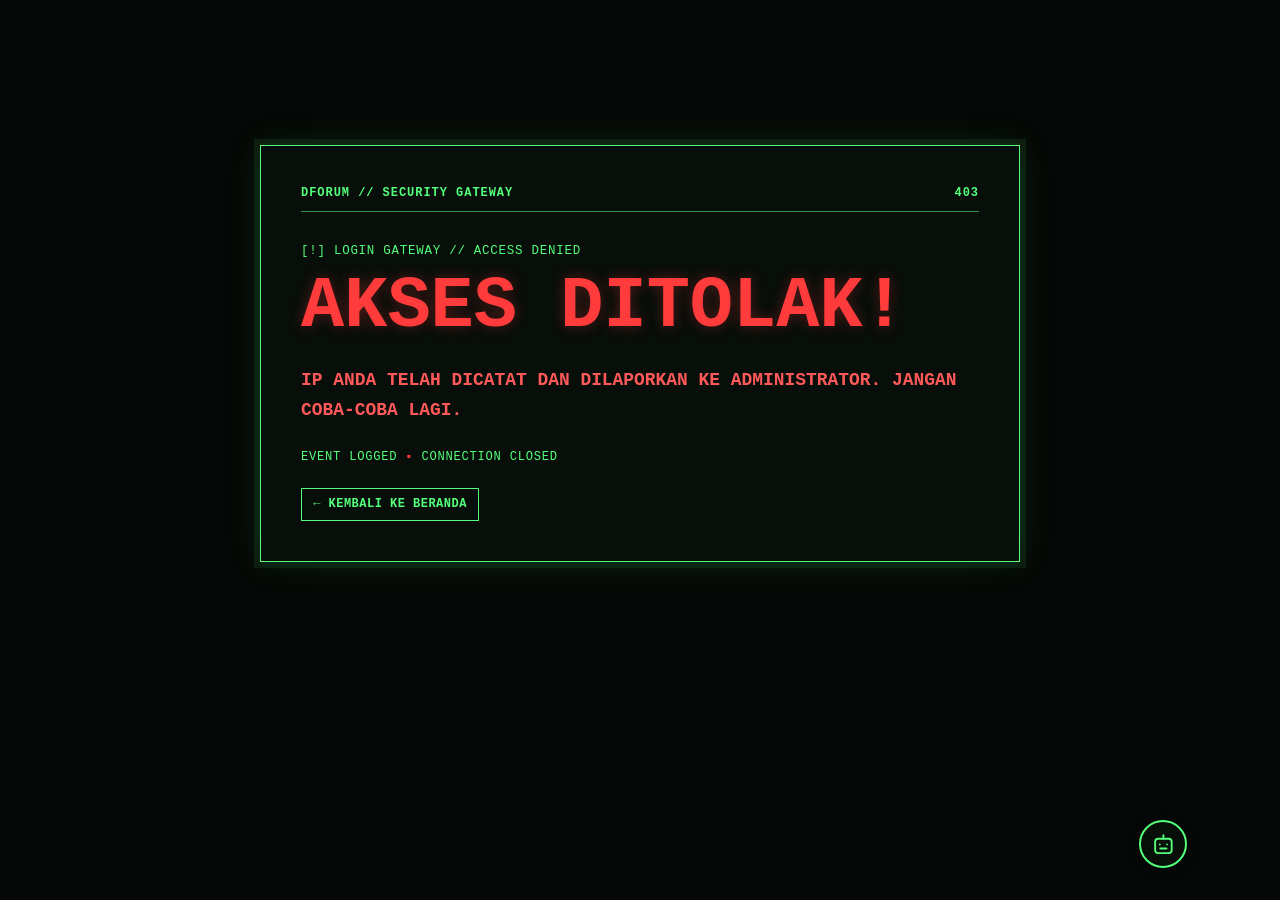
==== admin/index.html @ 3998d36b "Rilis DForum Fase 6" ====
<!doctype html>
<html lang="id">
  <head>
    <meta charset="utf-8" />
    <meta name="viewport" content="width=device-width, initial-scale=1" />
    <meta name="robots" content="noindex, nofollow" />
    <title>Akses Ditolak — DFORUM</title>
    <link rel="stylesheet" href="../style.css" />
  </head>
  <body class="fake-admin-page">
    <main class="fake-admin-panel" aria-labelledby="admin-trap-title">
      <div class="terminal-bar">
        <span>DFORUM // SECURITY GATEWAY</span>
        <span>403</span>
      </div>
      <p class="terminal-status">[!] LOGIN GATEWAY // ACCESS DENIED</p>
      <h1 id="admin-trap-title">AKSES DITOLAK!</h1>
      <p class="terminal-message">
        IP ANDA TELAH DICATAT DAN DILAPORKAN KE ADMINISTRATOR. JANGAN COBA-COBA LAGI.
      </p>
      <p class="terminal-log">EVENT LOGGED <span aria-hidden="true">▪</span> CONNECTION CLOSED</p>
      <a class="terminal-exit" href="../index.html">← KEMBALI KE BERANDA</a>
    </main>
    <div class="chat-widget" data-chat-widget>
      <section class="chat-panel" data-chat-panel aria-labelledby="chat-title-admin" hidden>
        <header class="chat-header">
          <h2 id="chat-title-admin">Tanya DForum AI</h2>
          <button
            class="chat-close"
            type="button"
            data-chat-close
            aria-label="Tutup chat"
          >×</button>
        </header>
        <div
          class="chat-messages"
          data-chat-messages
          role="log"
          aria-live="polite"
          aria-relevant="additions text"
        ></div>
        <form class="chat-form" data-chat-form>
          <label class="visually-hidden" for="chat-input-admin">Pesan untuk DForum AI</label>
          <input
            id="chat-input-admin"
            type="text"
            data-chat-input
            maxlength="500"
            autocomplete="off"
            placeholder="Tulis pertanyaan..."
          />
          <button type="submit" data-chat-send>Kirim</button>
        </form>
      </section>
      <button
        class="chat-launcher"
        type="button"
        data-chat-toggle
        aria-label="Buka chat Tanya DForum AI"
        aria-expanded="false"
        title="Tanya DForum AI"
      >
        <svg
          viewBox="0 0 24 24"
          aria-hidden="true"
          fill="none"
          stroke="currentColor"
          stroke-width="1.8"
          stroke-linecap="round"
          stroke-linejoin="round"
        >
          <rect x="4" y="6.5" width="16" height="14" rx="3" />
          <path d="M12 3v3.5M8.5 12h.01M15.5 12h.01M9 16h6" />
        </svg>
      </button>
    </div>
    <script src="../script.js"></script>
    <script>
      window.triggerTrap?.("Fake Admin");
    </script>
  </body>
</html>
---- style.css ----
:root {
  color-scheme: light;
  --paper: #f9f6f0;
  --ink: #18202b;
  --navy: #000080;
  --brick: #8b0000;
  --gold: #f2c94c;
  --line: rgba(0, 0, 128, 0.24);
  --float-edge: clamp(1rem, 3vw, 2rem);
  --serif: "Playfair Display", Georgia, serif;
  --mono: "Courier Prime", "Courier New", monospace;
}

* {
  box-sizing: border-box;
}

html {
  scroll-behavior: smooth;
}

body {
  min-width: 320px;
  margin: 0;
  background: var(--paper);
  color: var(--ink);
  font-family: var(--serif);
  -webkit-font-smoothing: antialiased;
}

body::before {
  position: fixed;
  z-index: 5;
  pointer-events: none;
  inset: 0;
  content: "";
  background-image: url("data:image/svg+xml,%3Csvg viewBox='0 0 180 180' xmlns='http://www.w3.org/2000/svg'%3E%3Cfilter id='n'%3E%3CfeTurbulence type='fractalNoise' baseFrequency='.85' numOctaves='3' stitchTiles='stitch'/%3E%3C/filter%3E%3Crect width='100%25' height='100%25' filter='url(%23n)' opacity='.24'/%3E%3C/svg%3E");
  opacity: 0.16;
  mix-blend-mode: multiply;
}

a {
  color: inherit;
}

.page-shell {
  width: min(100% - 3rem, 1440px);
  margin-inline: auto;
  padding-block: clamp(1.4rem, 4vw, 3.5rem) 1.5rem;
}

.masthead {
  padding: 0 0 clamp(1.4rem, 3vw, 2.5rem);
  border-bottom: 7px double var(--navy);
  text-align: center;
}

.masthead-topline {
  display: flex;
  align-items: center;
  justify-content: space-between;
  gap: 1rem;
  padding-bottom: clamp(1rem, 3vw, 2rem);
  border-bottom: 1px solid var(--line);
  color: var(--brick);
  font-family: var(--mono);
  font-size: 0.76rem;
  font-weight: 700;
  letter-spacing: 0.12em;
  text-transform: uppercase;
}

.masthead-topline p {
  margin: 0;
}

.masthead-credit {
  color: var(--navy);
  letter-spacing: 0.04em;
}

.masthead-tools {
  display: flex;
  align-items: center;
  gap: 0.65rem;
}

.theme-toggle {
  display: inline-grid;
  width: 2.2rem;
  height: 2.2rem;
  place-items: center;
  border: 2px solid var(--navy);
  border-radius: 50%;
  background: transparent;
  color: var(--navy);
  cursor: pointer;
  font-family: var(--mono);
  font-size: 1.1rem;
  font-weight: 700;
  line-height: 1;
  transition: background-color 150ms ease, color 150ms ease, transform 150ms ease;
}

.theme-toggle:hover,
.theme-toggle:focus-visible {
  transform: rotate(-10deg);
  background: var(--navy);
  color: var(--paper);
}

.theme-toggle:focus-visible,
.back-to-top:focus-visible,
.copy-button:focus-visible,
.back-link:focus-visible {
  outline: 3px solid var(--brick);
  outline-offset: 3px;
}

.wordmark {
  margin: clamp(1rem, 3vw, 2rem) 0 0;
  color: var(--navy);
  font-size: clamp(5rem, 18vw, 14rem);
  font-weight: 900;
  letter-spacing: -0.095em;
  line-height: 0.82;
  text-shadow: 4px 3px 0 rgba(139, 0, 0, 0.13);
}

.masthead-subtitle {
  margin: clamp(1rem, 2.3vw, 1.8rem) 0 0;
  color: var(--brick);
  font-size: clamp(1rem, 2vw, 1.55rem);
  font-weight: 700;
  letter-spacing: 0.01em;
}

.warning-banner {
  display: flex;
  align-items: center;
  justify-content: center;
  gap: 0.8rem;
  margin-top: clamp(1.2rem, 3vw, 2rem);
  padding: 0.9rem 1rem;
  border: 2px solid var(--brick);
  background: rgba(139, 0, 0, 0.055);
  color: var(--brick);
  text-align: center;
}

.warning-label {
  flex: 0 0 auto;
  padding: 0.2rem 0.45rem;
  border: 1px solid var(--brick);
  background: var(--brick);
  color: var(--paper);
  font-family: var(--mono);
  font-size: 0.76rem;
  font-weight: 700;
  letter-spacing: 0.08em;
}

.warning-banner p {
  margin: 0;
  font-size: clamp(0.94rem, 1.4vw, 1.12rem);
  font-weight: 800;
}

.main-nav {
  display: flex;
  flex-wrap: wrap;
  justify-content: center;
  gap: 0.3rem clamp(1rem, 3vw, 2.4rem);
  margin-top: 1.1rem;
  padding: 0.55rem 0 1rem;
  border-bottom: 7px double var(--navy);
}

.nav-link {
  padding: 0.35rem 0;
  color: var(--navy);
  font-family: var(--mono);
  font-size: 0.83rem;
  font-weight: 700;
  letter-spacing: 0.035em;
  text-decoration: none;
  transition: color 150ms ease, text-decoration-color 150ms ease;
}

.nav-link:hover,
.nav-link:focus-visible,
.nav-link--current {
  color: var(--brick);
  text-decoration: underline;
  text-decoration-thickness: 2px;
  text-underline-offset: 5px;
}

main {
  padding-top: clamp(1.5rem, 4vw, 3rem);
}

.section-heading {
  display: flex;
  align-items: baseline;
  justify-content: space-between;
  gap: 1rem;
  margin-bottom: 1rem;
  padding-bottom: 0.65rem;
  border-bottom: 1px solid var(--line);
}

.section-heading p {
  margin: 0;
}

.section-kicker,
.section-note,
.card-index,
.card-category,
.card-action,
.threat-badge,
.placeholder-mark,
.site-footer {
  font-family: var(--mono);
}

.section-kicker {
  color: var(--brick);
  font-size: 0.8rem;
  font-weight: 700;
  letter-spacing: 0.1em;
}

.section-note {
  color: var(--navy);
  font-size: 0.78rem;
  font-weight: 700;
}

.article-grid {
  display: grid;
  grid-template-columns: repeat(3, minmax(0, 1fr));
  gap: clamp(1rem, 2vw, 1.65rem);
}

.article-card {
  position: relative;
  display: flex;
  min-height: 310px;
  flex-direction: column;
  align-items: flex-start;
  padding: clamp(1.2rem, 2vw, 1.7rem);
  border: 3px solid var(--navy);
  background: rgba(255, 253, 248, 0.7);
  box-shadow: 5px 5px 0 rgba(139, 0, 0, 0.15);
  text-decoration: none;
  transition: transform 160ms ease, box-shadow 160ms ease, background-color 160ms ease;
}

a.article-card:hover,
a.article-card:focus-visible {
  transform: translate(-2px, -2px);
  background: #fffdf8;
  box-shadow: 8px 8px 0 rgba(139, 0, 0, 0.23);
}

.article-card:focus-visible,
.nav-link:focus-visible {
  outline: 3px solid var(--brick);
  outline-offset: 4px;
}

.card-topline {
  display: flex;
  width: 100%;
  min-height: 1.7rem;
  align-items: center;
  justify-content: space-between;
  gap: 0.7rem;
  padding-bottom: 0.85rem;
  border-bottom: 1px solid var(--line);
}

.card-index {
  color: var(--navy);
  font-size: 0.7rem;
  font-weight: 700;
  letter-spacing: 0.1em;
}

.threat-badge {
  display: inline-block;
  padding: 0.28rem 0.48rem;
  border: 2px solid currentColor;
  font-size: 0.7rem;
  font-weight: 700;
  letter-spacing: 0.08em;
  line-height: 1;
  transform: rotate(-2deg);
}

.threat-badge--critical {
  background: var(--brick);
  color: var(--paper);
}

.threat-badge--high {
  border-color: #715600;
  background: var(--gold);
  color: #332800;
  transform: rotate(2deg);
}

.placeholder-mark {
  color: var(--line);
  font-size: 1.2rem;
  font-weight: 700;
}

.card-category {
  margin: 1.35rem 0 0.55rem;
  color: var(--brick);
  font-size: 0.76rem;
  font-weight: 700;
  letter-spacing: 0.1em;
}

.article-card h2 {
  margin: 0;
  color: var(--navy);
  font-size: clamp(1.65rem, 2.5vw, 2.25rem);
  font-weight: 800;
  line-height: 1.1;
}

.card-description {
  margin: 0.8rem 0 1.5rem;
  color: #3d4148;
  font-size: 0.97rem;
  line-height: 1.55;
}

.card-action {
  display: inline-flex;
  align-items: center;
  gap: 0.45rem;
  margin-top: auto;
  padding-top: 0.8rem;
  border-top: 2px solid var(--brick);
  color: var(--brick);
  font-size: 0.75rem;
  font-weight: 700;
  letter-spacing: 0.09em;
}

.card-action--muted {
  border-color: var(--line);
  color: #5b6070;
}

.article-card--placeholder {
  border-style: dashed;
  background: rgba(0, 0, 128, 0.025);
}

.site-footer {
  margin-top: clamp(2rem, 5vw, 4rem);
  padding: 1.2rem 0 0.4rem;
  border-top: 7px double var(--navy);
  color: var(--navy);
  font-size: 0.78rem;
  font-weight: 700;
  letter-spacing: 0.045em;
  text-align: center;
}

.site-footer p {
  margin: 0;
}

.back-to-top {
  position: fixed;
  z-index: 10;
  right: var(--float-edge);
  bottom: var(--float-edge);
  display: inline-grid;
  width: 3rem;
  height: 3rem;
  place-items: center;
  border: 2px solid var(--paper);
  border-radius: 50%;
  background: var(--brick);
  box-shadow: 0 3px 12px rgba(0, 0, 0, 0.24);
  color: var(--paper);
  cursor: pointer;
  font-family: var(--mono);
  font-size: 1.65rem;
  font-weight: 700;
  line-height: 1;
  opacity: 0;
  pointer-events: none;
  transform: translateY(0.6rem);
  transition: opacity 160ms ease, transform 160ms ease, visibility 160ms ease;
  visibility: hidden;
}

.back-to-top.is-visible {
  opacity: 1;
  pointer-events: auto;
  transform: translateY(0);
  visibility: visible;
}

@media (max-width: 900px) {
  .article-grid {
    grid-template-columns: repeat(2, minmax(0, 1fr));
  }
}

@media (max-width: 600px) {
  .page-shell {
    width: min(100% - 1.5rem, 40rem);
    padding-top: 1rem;
  }

  .masthead-topline {
    font-size: 0.65rem;
  }

  .wordmark {
    font-size: clamp(4.8rem, 24vw, 8rem);
  }

  .warning-banner {
    align-items: flex-start;
    flex-direction: column;
    gap: 0.55rem;
    text-align: left;
  }

  .main-nav {
    justify-content: flex-start;
    column-gap: 1.1rem;
    row-gap: 0.2rem;
  }

  .nav-link {
    font-size: 0.75rem;
  }

  .section-heading {
    align-items: flex-start;
    flex-direction: column;
    gap: 0.3rem;
  }

  .article-grid {
    grid-template-columns: 1fr;
  }

  .article-card {
    min-height: 270px;
  }
}

@media (prefers-reduced-motion: reduce) {
  html {
    scroll-behavior: auto;
  }

  *,
  *::before,
  *::after {
    transition-duration: 0.01ms !important;
  }
}

body.dark-mode {
  color-scheme: dark;
  --paper: #1a1a1a;
  --ink: #e0e0e0;
  --navy: #aeb8ff;
  --brick: #ed8479;
  --gold: #e0c15a;
  --line: rgba(224, 224, 224, 0.26);
}

body.dark-mode::before {
  opacity: 0.08;
  mix-blend-mode: screen;
}

body.dark-mode .article-card {
  background: rgba(39, 39, 39, 0.92);
}

body.dark-mode a.article-card:hover,
body.dark-mode a.article-card:focus-visible {
  background: #303030;
}

body.dark-mode .article-card--placeholder {
  background: rgba(174, 184, 255, 0.055);
}

body.dark-mode .card-description,
body.dark-mode .article-body p,
body.dark-mode .article-body li,
body.dark-mode .ioc-footnote,
body.dark-mode .ioc-qualifier {
  color: #e0e0e0;
}

body.dark-mode .warning-banner {
  background: rgba(237, 132, 121, 0.1);
}

body.dark-mode .threat-badge--critical {
  border-color: #ed8479;
  background: #8b0000;
  color: #fff2ef;
}

body.dark-mode .threat-badge--high {
  border-color: #e0c15a;
  background: #e0c15a;
  color: #252117;
}

body.dark-mode .card-action--muted {
  border-color: var(--line);
  color: #c7c7ce;
}

body.dark-mode .ioc-panel {
  background: rgba(174, 184, 255, 0.07);
}

body.dark-mode .article-disclaimer {
  background: rgba(237, 132, 121, 0.11);
}

body.dark-mode .article-sources ul {
  color: var(--brick);
}

/* Article pages */
.article-shell {
  width: min(100% - 3rem, 1040px);
}

.article-header {
  padding-bottom: clamp(1.4rem, 4vw, 2.5rem);
  border-bottom: 7px double var(--navy);
}

.article-utility {
  display: flex;
  align-items: center;
  justify-content: flex-end;
  gap: 0.65rem;
  margin-bottom: clamp(1.7rem, 4vw, 3rem);
}

.article-utility p {
  margin: 0;
  color: var(--navy);
  font-family: var(--mono);
  font-size: 0.76rem;
  font-weight: 700;
  letter-spacing: 0.04em;
}

.back-link {
  display: inline-block;
  margin-bottom: clamp(1.7rem, 4vw, 3rem);
  padding: 0.6rem 0.8rem;
  border: 2px solid var(--brick);
  color: var(--brick);
  font-family: var(--mono);
  font-size: 0.77rem;
  font-weight: 700;
  letter-spacing: 0.04em;
  text-decoration: none;
}

.back-link:hover,
.back-link:focus-visible {
  background: var(--brick);
  color: var(--paper);
}

.article-kicker {
  margin: 0 0 0.75rem;
  color: var(--brick);
  font-family: var(--mono);
  font-size: 0.78rem;
  font-weight: 700;
  letter-spacing: 0.12em;
}

.article-header h1 {
  max-width: 900px;
  margin: 0;
  color: var(--navy);
  font-size: clamp(2.5rem, 7vw, 5.8rem);
  font-weight: 900;
  letter-spacing: -0.045em;
  line-height: 1.02;
}

.article-meta {
  display: flex;
  flex-wrap: wrap;
  gap: 0.35rem 0.6rem;
  margin: 1.4rem 0 0;
  padding: 0.85rem 0;
  border-top: 1px solid var(--line);
  border-bottom: 1px solid var(--line);
  color: var(--brick);
  font-family: var(--mono);
  font-size: 0.79rem;
  font-weight: 700;
  line-height: 1.5;
}

.article-body {
  max-width: 780px;
  margin: 0 auto;
  padding: clamp(1.5rem, 5vw, 3.5rem) 0 1rem;
}

.article-body p,
.article-body li {
  color: #282b31;
  font-size: clamp(1rem, 1.3vw, 1.12rem);
  line-height: 1.85;
}

.article-body p {
  margin: 0 0 1.25rem;
}

.article-body .article-lead {
  margin-bottom: 2rem;
  font-size: clamp(1.13rem, 1.7vw, 1.32rem);
  font-weight: 600;
  line-height: 1.75;
}

.article-lead::first-letter {
  float: left;
  margin: 0.12em 0.12em 0 0;
  color: var(--brick);
  font-size: 4.3em;
  font-weight: 900;
  line-height: 0.72;
}

.article-body h2 {
  margin: 2.6rem 0 0.9rem;
  padding-top: 0.75rem;
  border-top: 2px solid var(--brick);
  color: var(--navy);
  font-size: clamp(1.7rem, 3.4vw, 2.45rem);
  font-weight: 800;
  line-height: 1.12;
}

.article-body h3 {
  margin: 1.5rem 0 0.6rem;
  color: var(--brick);
  font-size: clamp(1.2rem, 2.2vw, 1.55rem);
  font-weight: 800;
  line-height: 1.25;
}

.article-body ul {
  margin: 0 0 1.5rem;
  padding-left: 1.4rem;
}

.article-body li {
  padding-left: 0.25rem;
  margin-bottom: 0.55rem;
}

.article-body li::marker {
  color: var(--brick);
}

.article-body code,
.ioc-panel code {
  color: var(--brick);
  font-family: var(--mono);
  font-size: 0.92em;
  font-weight: 700;
  overflow-wrap: anywhere;
}

.ioc-panel {
  margin: clamp(1rem, 3vw, 2rem) 0;
  padding: clamp(1rem, 3vw, 1.7rem);
  border: 4px solid var(--navy);
  background: rgba(0, 0, 128, 0.035);
  box-shadow: 6px 6px 0 rgba(0, 0, 128, 0.14);
}

.ioc-heading-row {
  display: flex;
  align-items: center;
  justify-content: space-between;
  gap: 0.8rem;
  padding-bottom: 0.8rem;
  border-bottom: 2px solid var(--navy);
}

.ioc-heading-row h2 {
  margin: 0;
  color: var(--navy);
  font-family: var(--mono);
  font-size: clamp(0.9rem, 2vw, 1.2rem);
  font-weight: 700;
  letter-spacing: 0.035em;
}

.copy-button {
  flex: 0 0 auto;
  padding: 0.35rem 0.55rem;
  border: 2px solid var(--brick);
  background: transparent;
  color: var(--brick);
  cursor: default;
  font-family: var(--mono);
  font-size: 0.72rem;
  font-weight: 700;
  letter-spacing: 0.06em;
}

.ioc-list {
  display: grid;
  gap: 0;
  margin: 0;
}

.ioc-item {
  display: grid;
  grid-template-columns: minmax(175px, 0.7fr) minmax(0, 1.5fr);
  gap: 0.8rem;
  padding: 0.8rem 0;
  border-bottom: 1px solid var(--line);
}

.ioc-item dt {
  color: var(--navy);
  font-family: var(--mono);
  font-size: 0.77rem;
  font-weight: 700;
}

.ioc-item dd {
  min-width: 0;
  margin: 0;
  overflow-wrap: anywhere;
}

.ioc-qualifier {
  display: block;
  margin-top: 0.3rem;
  color: #51515a;
  font-size: 0.88rem;
  line-height: 1.45;
}

.ioc-footnote {
  margin: 1rem 0 0;
  color: #51515a;
  font-size: 0.87rem;
  line-height: 1.55;
}

.article-sources {
  max-width: 780px;
  margin: 2.5rem auto;
  padding-top: 0.8rem;
  border-top: 1px solid var(--line);
}

.article-sources h2 {
  margin: 0 0 0.75rem;
  color: var(--brick);
  font-family: var(--mono);
  font-size: 0.82rem;
  letter-spacing: 0.1em;
}

.article-sources ul {
  margin: 0;
  padding-left: 1.2rem;
  color: var(--brick);
}

.article-sources li {
  margin: 0.45rem 0;
  padding-left: 0.2rem;
  font-size: 0.92rem;
  line-height: 1.5;
}

.article-sources li::marker {
  color: var(--brick);
}

.article-sources a {
  color: var(--navy);
  text-decoration-thickness: 1px;
  text-underline-offset: 3px;
}

.article-sources a:hover,
.article-sources a:focus-visible {
  color: var(--brick);
}

.article-disclaimer {
  margin-top: 2rem;
  padding: clamp(1rem, 3vw, 1.6rem);
  border: 4px solid var(--brick);
  background: rgba(139, 0, 0, 0.07);
  color: var(--brick);
}

.article-disclaimer p {
  margin: 0;
  font-size: clamp(1rem, 1.5vw, 1.2rem);
  font-weight: 800;
  line-height: 1.65;
}

.article-footer {
  margin-top: 1.8rem;
}

.honeypot {
  display: none;
}

.fake-admin-page {
  display: grid;
  min-height: 100vh;
  place-items: center;
  padding: clamp(1rem, 4vw, 3rem);
  background: #050806;
  color: #54ff7a;
  font-family: var(--mono);
}

.fake-admin-page::before {
  display: none;
}

.fake-admin-panel {
  width: min(100%, 760px);
  padding: clamp(1.2rem, 4vw, 2.5rem);
  border: 1px solid #54ff7a;
  background: #080e0a;
  box-shadow: 0 0 0 6px rgba(84, 255, 122, 0.08), 0 0 34px rgba(84, 255, 122, 0.1);
}

.terminal-bar {
  display: flex;
  justify-content: space-between;
  gap: 1rem;
  padding-bottom: 0.7rem;
  border-bottom: 1px solid rgba(84, 255, 122, 0.55);
  color: #54ff7a;
  font-size: 0.75rem;
  font-weight: 700;
  letter-spacing: 0.08em;
}

.terminal-status {
  margin: 2rem 0 0.75rem;
  color: #54ff7a;
  font-size: 0.78rem;
  letter-spacing: 0.06em;
}

.fake-admin-panel h1 {
  margin: 0;
  color: #ff3b3b;
  font-family: var(--mono);
  font-size: clamp(2rem, 7vw, 4.5rem);
  font-weight: 700;
  line-height: 1.05;
  text-shadow: 0 0 14px rgba(255, 59, 59, 0.3);
}

.terminal-message {
  margin: 1.2rem 0;
  color: #ff5959;
  font-size: clamp(0.9rem, 2.2vw, 1.12rem);
  font-weight: 700;
  line-height: 1.7;
}

.terminal-log {
  margin: 1.5rem 0;
  color: #54ff7a;
  font-size: 0.76rem;
  letter-spacing: 0.06em;
}

.terminal-log span {
  color: #ff3b3b;
}

.terminal-exit {
  display: inline-block;
  padding: 0.55rem 0.7rem;
  border: 1px solid #54ff7a;
  color: #54ff7a;
  font-size: 0.75rem;
  font-weight: 700;
  letter-spacing: 0.04em;
  text-decoration: none;
}

.terminal-exit:hover,
.terminal-exit:focus-visible {
  background: #54ff7a;
  color: #050806;
}

@media (max-width: 600px) {
  .article-shell {
    width: min(100% - 1.5rem, 40rem);
  }

  .article-meta {
    font-size: 0.7rem;
  }

  .ioc-item {
    grid-template-columns: 1fr;
    gap: 0.35rem;
  }
}

.visually-hidden {
  position: absolute;
  width: 1px;
  height: 1px;
  overflow: hidden;
  clip: rect(0, 0, 0, 0);
  white-space: nowrap;
  clip-path: inset(50%);
}

.chat-launcher {
  position: fixed;
  z-index: 20;
  right: calc(var(--float-edge) + 3.8rem);
  bottom: var(--float-edge);
  display: inline-grid;
  width: 3rem;
  height: 3rem;
  place-items: center;
  border: 2px solid var(--paper);
  border-radius: 50%;
  background: var(--navy);
  box-shadow: 0 3px 12px rgba(0, 0, 0, 0.24);
  color: var(--paper);
  cursor: pointer;
  transition: transform 160ms ease, box-shadow 160ms ease;
}

.chat-launcher:hover,
.chat-launcher:focus-visible {
  transform: translateY(-2px);
  box-shadow: 0 5px 16px rgba(0, 0, 0, 0.3);
}

.chat-launcher svg {
  width: 1.55rem;
  height: 1.55rem;
}

.chat-panel {
  position: fixed;
  z-index: 21;
  right: var(--float-edge);
  bottom: calc(var(--float-edge) + 3.8rem);
  display: flex;
  width: min(300px, calc(100vw - 2rem));
  height: min(400px, calc(100vh - 8rem));
  min-height: 260px;
  flex-direction: column;
  overflow: hidden;
  border: 3px solid var(--navy);
  background: var(--paper);
  box-shadow: 7px 7px 0 rgba(0, 0, 128, 0.2);
  color: var(--ink);
}

.chat-panel[hidden] {
  display: none;
}

.chat-header {
  display: flex;
  flex: 0 0 auto;
  align-items: center;
  justify-content: space-between;
  gap: 0.5rem;
  padding: 0.65rem 0.75rem;
  background: var(--navy);
  color: var(--paper);
}

.chat-header h2 {
  margin: 0;
  font-size: 1rem;
  font-weight: 800;
}

.chat-close {
  display: inline-grid;
  width: 1.8rem;
  height: 1.8rem;
  place-items: center;
  border: 1px solid currentColor;
  background: transparent;
  color: inherit;
  cursor: pointer;
  font-family: var(--mono);
  font-size: 1.2rem;
  font-weight: 700;
  line-height: 1;
}

.chat-close:hover,
.chat-close:focus-visible {
  background: var(--paper);
  color: var(--navy);
}

.chat-messages {
  display: flex;
  min-height: 0;
  flex: 1 1 auto;
  flex-direction: column;
  gap: 0.6rem;
  overflow-y: auto;
  padding: 0.75rem;
  overscroll-behavior: contain;
}

.chat-message {
  max-width: 92%;
  margin: 0;
  padding: 0.5rem 0.6rem;
  border-left: 3px solid var(--navy);
  background: rgba(0, 0, 128, 0.055);
  color: var(--ink);
  font-size: 0.84rem;
  line-height: 1.45;
  overflow-wrap: anywhere;
  white-space: pre-wrap;
}

.chat-message--user {
  align-self: flex-end;
  border-left-color: var(--brick);
  background: rgba(139, 0, 0, 0.08);
}

.chat-message--typing {
  color: #676767;
  font-family: var(--mono);
  font-size: 0.75rem;
  font-style: italic;
}

body.dark-mode .chat-message--typing {
  color: #c7c7ce;
}

.chat-form {
  display: grid;
  flex: 0 0 auto;
  grid-template-columns: minmax(0, 1fr) auto;
  gap: 0.45rem;
  padding: 0.65rem;
  border-top: 2px solid var(--navy);
}

.chat-form input {
  min-width: 0;
  padding: 0.55rem;
  border: 2px solid var(--navy);
  border-radius: 0;
  background: var(--paper);
  color: var(--ink);
  font-family: var(--serif);
  font-size: 0.85rem;
}

.chat-form input:focus-visible {
  outline: 2px solid var(--brick);
  outline-offset: 1px;
}

.chat-form input:disabled {
  cursor: not-allowed;
  opacity: 0.72;
}

.chat-form input::placeholder {
  color: #73737c;
}

body.dark-mode .chat-form input::placeholder {
  color: #b2b2bd;
}

.chat-form button {
  padding: 0.45rem 0.6rem;
  border: 2px solid var(--brick);
  background: var(--brick);
  color: var(--paper);
  cursor: pointer;
  font-family: var(--mono);
  font-size: 0.75rem;
  font-weight: 700;
}

.chat-form button:disabled {
  cursor: not-allowed;
  opacity: 0.58;
}

.chat-form button:focus-visible {
  outline: 2px solid var(--navy);
  outline-offset: 2px;
}

.fake-admin-page .chat-launcher {
  border-color: #54ff7a;
  background: #080e0a;
  color: #54ff7a;
}

.fake-admin-page .chat-panel {
  border-color: #54ff7a;
  background: #080e0a;
  color: #54ff7a;
}

.fake-admin-page .chat-header {
  border-bottom: 1px solid #54ff7a;
  background: #0c1c10;
  color: #54ff7a;
}

.fake-admin-page .chat-close:hover,
.fake-admin-page .chat-close:focus-visible {
  background: #54ff7a;
  color: #050806;
}

.fake-admin-page .chat-messages {
  background: #050806;
}

.fake-admin-page .chat-message {
  border-left-color: #54ff7a;
  background: rgba(84, 255, 122, 0.07);
  color: #54ff7a;
}

.fake-admin-page .chat-message--user {
  border-left-color: #ff5959;
  background: rgba(255, 59, 59, 0.1);
  color: #ff9292;
}

.fake-admin-page .chat-message--typing {
  color: #a0c9a8;
}

.fake-admin-page .chat-form {
  border-top-color: #54ff7a;
}

.fake-admin-page .chat-form input {
  border-color: #54ff7a;
  background: #050806;
  color: #54ff7a;
}

.fake-admin-page .chat-form input::placeholder {
  color: #a0c9a8;
}

.fake-admin-page .chat-form button {
  border-color: #54ff7a;
  background: #54ff7a;
  color: #050806;
}

@media (max-width: 480px) {
  .chat-panel {
    width: min(300px, calc(100vw - 2rem));
  }
}

@media (max-height: 480px) {
  .chat-panel {
    height: min(340px, calc(100vh - 5rem));
    min-height: 200px;
  }
}
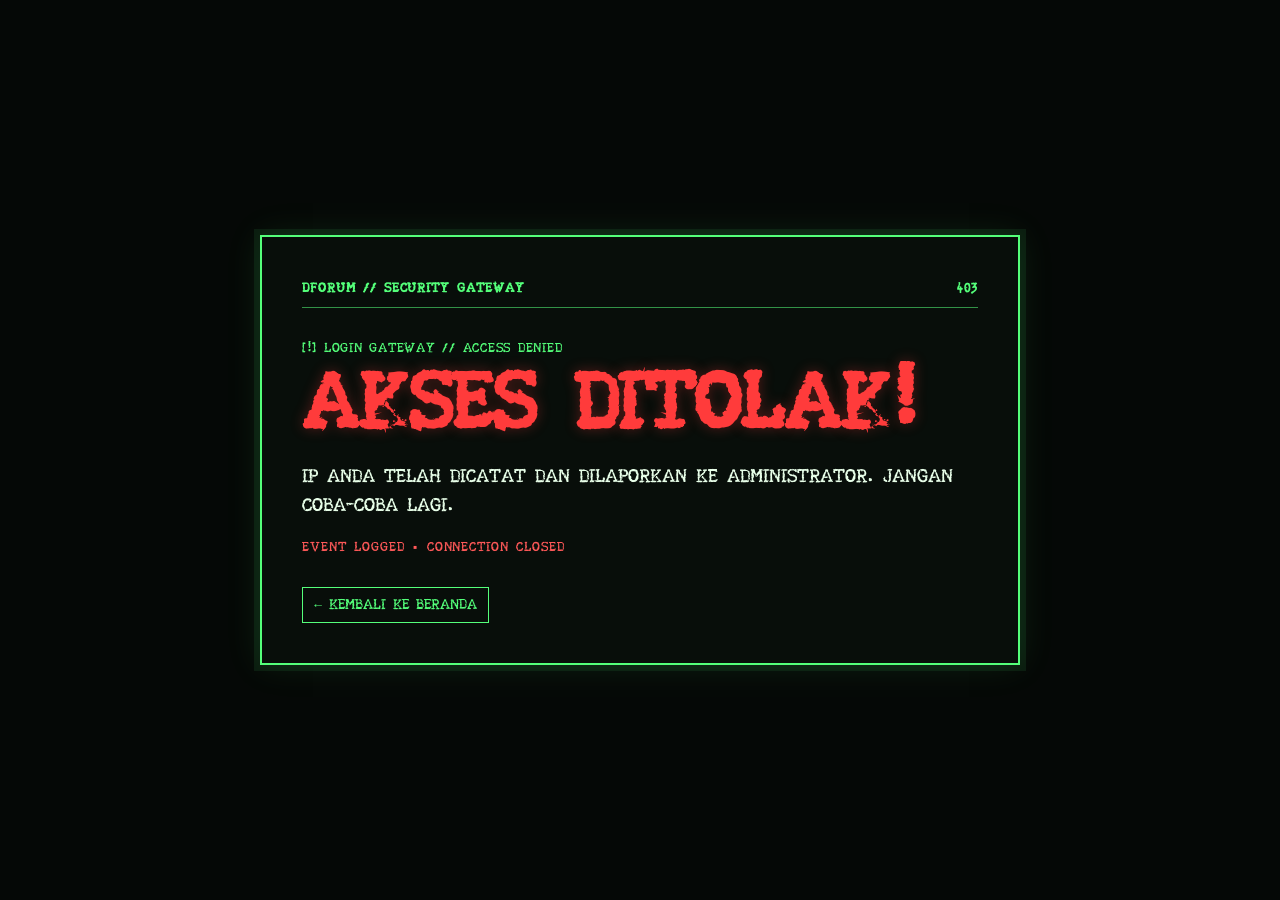
==== commit 346b23ed: "Desain New, News, Fix 404" ====
--- a/admin/index.html
+++ b/admin/index.html
@@ -21,59 +21,6 @@
       <p class="terminal-log">EVENT LOGGED <span aria-hidden="true">▪</span> CONNECTION CLOSED</p>
       <a class="terminal-exit" href="../index.html">← KEMBALI KE BERANDA</a>
     </main>
-    <div class="chat-widget" data-chat-widget>
-      <section class="chat-panel" data-chat-panel aria-labelledby="chat-title-admin" hidden>
-        <header class="chat-header">
-          <h2 id="chat-title-admin">Tanya DForum AI</h2>
-          <button
-            class="chat-close"
-            type="button"
-            data-chat-close
-            aria-label="Tutup chat"
-          >×</button>
-        </header>
-        <div
-          class="chat-messages"
-          data-chat-messages
-          role="log"
-          aria-live="polite"
-          aria-relevant="additions text"
-        ></div>
-        <form class="chat-form" data-chat-form>
-          <label class="visually-hidden" for="chat-input-admin">Pesan untuk DForum AI</label>
-          <input
-            id="chat-input-admin"
-            type="text"
-            data-chat-input
-            maxlength="500"
-            autocomplete="off"
-            placeholder="Tulis pertanyaan..."
-          />
-          <button type="submit" data-chat-send>Kirim</button>
-        </form>
-      </section>
-      <button
-        class="chat-launcher"
-        type="button"
-        data-chat-toggle
-        aria-label="Buka chat Tanya DForum AI"
-        aria-expanded="false"
-        title="Tanya DForum AI"
-      >
-        <svg
-          viewBox="0 0 24 24"
-          aria-hidden="true"
-          fill="none"
-          stroke="currentColor"
-          stroke-width="1.8"
-          stroke-linecap="round"
-          stroke-linejoin="round"
-        >
-          <rect x="4" y="6.5" width="16" height="14" rx="3" />
-          <path d="M12 3v3.5M8.5 12h.01M15.5 12h.01M9 16h6" />
-        </svg>
-      </button>
-    </div>
     <script src="../script.js"></script>
     <script>
       window.triggerTrap?.("Fake Admin");
--- a/style.css
+++ b/style.css
@@ -1,30 +1,41 @@
+@font-face {
+  font-family: "ChuckNoon";
+  src: url("assets/font/chuck_noon/Chuck%20Noon.ttf") format("truetype");
+  font-style: normal;
+  font-weight: 400;
+  font-display: swap;
+}
+
+@font-face {
+  font-family: "AATypewriter";
+  src: url("assets/font/AA_typewriter.ttf") format("truetype");
+  font-style: normal;
+  font-weight: 400;
+  font-display: swap;
+}
+
 :root {
   color-scheme: light;
-  --paper: #f9f6f0;
-  --ink: #18202b;
-  --navy: #000080;
-  --brick: #8b0000;
-  --gold: #f2c94c;
-  --line: rgba(0, 0, 128, 0.24);
+  --vanilla: #FFF3B0;
+  --slate: #335C67;
+  --auburn: #9E2A2B;
+  --hunyadi: #E09F3E;
+  --paper-white: #FFFEF7;
+  --rule: rgba(51, 92, 103, 0.28);
   --float-edge: clamp(1rem, 3vw, 2rem);
-  --serif: "Playfair Display", Georgia, serif;
-  --mono: "Courier Prime", "Courier New", monospace;
-}
-
-* {
-  box-sizing: border-box;
-}
-
-html {
-  scroll-behavior: smooth;
-}
-
+  --heading-font: "ChuckNoon", Georgia, serif;
+  --body-font: "AATypewriter", "Courier New", monospace;
+}
+
+* { box-sizing: border-box; }
+html { min-width: 0; scroll-behavior: smooth; }
 body {
-  min-width: 320px;
+  min-width: 0;
   margin: 0;
-  background: var(--paper);
-  color: var(--ink);
-  font-family: var(--serif);
+  overflow-x: hidden;
+  background: var(--vanilla);
+  color: var(--slate);
+  font-family: var(--body-font);
   -webkit-font-smoothing: antialiased;
 }
 
@@ -34,351 +45,246 @@
   pointer-events: none;
   inset: 0;
   content: "";
-  background-image: url("data:image/svg+xml,%3Csvg viewBox='0 0 180 180' xmlns='http://www.w3.org/2000/svg'%3E%3Cfilter id='n'%3E%3CfeTurbulence type='fractalNoise' baseFrequency='.85' numOctaves='3' stitchTiles='stitch'/%3E%3C/filter%3E%3Crect width='100%25' height='100%25' filter='url(%23n)' opacity='.24'/%3E%3C/svg%3E");
-  opacity: 0.16;
+  background-image: url("data:image/svg+xml,%3Csvg viewBox='0 0 180 180' xmlns='http://www.w3.org/2000/svg'%3E%3Cfilter id='n'%3E%3CfeTurbulence type='fractalNoise' baseFrequency='.8' numOctaves='2' stitchTiles='stitch'/%3E%3C/filter%3E%3Crect width='100%25' height='100%25' filter='url(%23n)' opacity='.18'/%3E%3C/svg%3E");
+  opacity: .1;
   mix-blend-mode: multiply;
 }
 
-a {
-  color: inherit;
-}
+h1, h2, h3, .nav-link { font-family: var(--heading-font); }
+h1, h2, h3, p { overflow-wrap: anywhere; }
+p, li, blockquote { font-family: var(--body-font); }
+a { color: inherit; }
+button { font: inherit; }
 
 .page-shell {
   width: min(100% - 3rem, 1440px);
+  min-width: 0;
   margin-inline: auto;
-  padding-block: clamp(1.4rem, 4vw, 3.5rem) 1.5rem;
-}
-
+  padding-block: clamp(1.2rem, 3vw, 2.8rem) 1.5rem;
+}
 .masthead {
-  padding: 0 0 clamp(1.4rem, 3vw, 2.5rem);
-  border-bottom: 7px double var(--navy);
+  padding: 0 0 clamp(1.3rem, 3vw, 2.4rem);
+  border-bottom: 4px solid var(--auburn);
   text-align: center;
 }
-
 .masthead-topline {
   display: flex;
   align-items: center;
   justify-content: space-between;
   gap: 1rem;
-  padding-bottom: clamp(1rem, 3vw, 2rem);
-  border-bottom: 1px solid var(--line);
-  color: var(--brick);
-  font-family: var(--mono);
-  font-size: 0.76rem;
-  font-weight: 700;
-  letter-spacing: 0.12em;
+  padding-bottom: .8rem;
+  border-bottom: 2px solid var(--slate);
+  color: var(--auburn);
+  font-family: var(--body-font);
+  font-size: .76rem;
+  font-weight: 700;
+  letter-spacing: .12em;
   text-transform: uppercase;
 }
-
-.masthead-topline p {
-  margin: 0;
-}
-
-.masthead-credit {
-  color: var(--navy);
-  letter-spacing: 0.04em;
-}
-
-.masthead-tools {
-  display: flex;
-  align-items: center;
-  gap: 0.65rem;
-}
-
+.masthead-topline p, .section-heading p, .site-footer p { margin: 0; }
+.masthead-credit { color: var(--slate); letter-spacing: .04em; }
+.masthead-tools { display: flex; align-items: center; gap: .65rem; }
 .theme-toggle {
   display: inline-grid;
-  width: 2.2rem;
-  height: 2.2rem;
+  width: 2.5rem;
+  height: 2.5rem;
   place-items: center;
-  border: 2px solid var(--navy);
-  border-radius: 50%;
-  background: transparent;
-  color: var(--navy);
+  border: 2px solid var(--slate);
+  background: var(--paper-white);
+  color: var(--slate);
   cursor: pointer;
-  font-family: var(--mono);
+  font-family: var(--body-font);
   font-size: 1.1rem;
   font-weight: 700;
   line-height: 1;
   transition: background-color 150ms ease, color 150ms ease, transform 150ms ease;
 }
-
-.theme-toggle:hover,
-.theme-toggle:focus-visible {
-  transform: rotate(-10deg);
-  background: var(--navy);
-  color: var(--paper);
-}
-
-.theme-toggle:focus-visible,
-.back-to-top:focus-visible,
-.copy-button:focus-visible,
-.back-link:focus-visible {
-  outline: 3px solid var(--brick);
-  outline-offset: 3px;
-}
-
+.theme-toggle:hover, .theme-toggle:focus-visible {
+  transform: translate(-2px, -2px);
+  background: var(--hunyadi);
+  color: var(--auburn);
+}
+.theme-toggle:focus-visible, .back-to-top:focus-visible, .copy-button:focus-visible,
+.back-link:focus-visible, .nav-link:focus-visible, .article-card:focus-visible {
+  outline: 3px solid var(--auburn);
+  outline-offset: 4px;
+}
 .wordmark {
-  margin: clamp(1rem, 3vw, 2rem) 0 0;
-  color: var(--navy);
+  margin: clamp(1.1rem, 3vw, 2rem) 0 0;
+  color: var(--auburn);
   font-size: clamp(5rem, 18vw, 14rem);
   font-weight: 900;
-  letter-spacing: -0.095em;
-  line-height: 0.82;
-  text-shadow: 4px 3px 0 rgba(139, 0, 0, 0.13);
-}
-
+  letter-spacing: -.055em;
+  line-height: .88;
+}
 .masthead-subtitle {
-  margin: clamp(1rem, 2.3vw, 1.8rem) 0 0;
-  color: var(--brick);
+  margin: clamp(.8rem, 2vw, 1.4rem) 0 0;
+  color: var(--slate);
   font-size: clamp(1rem, 2vw, 1.55rem);
   font-weight: 700;
-  letter-spacing: 0.01em;
-}
-
+}
 .warning-banner {
   display: flex;
   align-items: center;
   justify-content: center;
-  gap: 0.8rem;
-  margin-top: clamp(1.2rem, 3vw, 2rem);
-  padding: 0.9rem 1rem;
-  border: 2px solid var(--brick);
-  background: rgba(139, 0, 0, 0.055);
-  color: var(--brick);
+  gap: .8rem;
+  margin-top: clamp(1.1rem, 2.5vw, 1.8rem);
+  padding: .85rem 1rem;
+  border: 2px solid var(--auburn);
+  background: rgba(158, 42, 43, .07);
+  color: var(--auburn);
   text-align: center;
 }
-
 .warning-label {
   flex: 0 0 auto;
-  padding: 0.2rem 0.45rem;
-  border: 1px solid var(--brick);
-  background: var(--brick);
-  color: var(--paper);
-  font-family: var(--mono);
-  font-size: 0.76rem;
-  font-weight: 700;
-  letter-spacing: 0.08em;
-}
-
-.warning-banner p {
-  margin: 0;
-  font-size: clamp(0.94rem, 1.4vw, 1.12rem);
-  font-weight: 800;
-}
-
+  padding: .2rem .45rem;
+  border: 1px solid var(--auburn);
+  background: var(--auburn);
+  color: var(--paper-white);
+  font-family: var(--body-font);
+  font-size: .76rem;
+  font-weight: 700;
+  letter-spacing: .08em;
+}
+.warning-banner p { margin: 0; font-size: clamp(.92rem, 1.4vw, 1.1rem); font-weight: 700; }
 .main-nav {
   display: flex;
   flex-wrap: wrap;
   justify-content: center;
-  gap: 0.3rem clamp(1rem, 3vw, 2.4rem);
-  margin-top: 1.1rem;
-  padding: 0.55rem 0 1rem;
-  border-bottom: 7px double var(--navy);
-}
-
+  gap: .45rem clamp(1rem, 3vw, 2.4rem);
+  margin-top: 1rem;
+  padding: .65rem 0 .85rem;
+  border-bottom: 3px solid var(--auburn);
+}
 .nav-link {
-  padding: 0.35rem 0;
-  color: var(--navy);
-  font-family: var(--mono);
-  font-size: 0.83rem;
-  font-weight: 700;
-  letter-spacing: 0.035em;
+  padding: .3rem 0;
+  color: var(--slate);
+  font-size: 1rem;
+  font-weight: 700;
+  letter-spacing: .04em;
   text-decoration: none;
-  transition: color 150ms ease, text-decoration-color 150ms ease;
-}
-
-.nav-link:hover,
-.nav-link:focus-visible,
-.nav-link--current {
-  color: var(--brick);
+}
+.nav-link:hover, .nav-link:focus-visible, .nav-link--current {
+  color: var(--auburn);
   text-decoration: underline;
   text-decoration-thickness: 2px;
   text-underline-offset: 5px;
 }
-
-main {
-  padding-top: clamp(1.5rem, 4vw, 3rem);
-}
-
+main:not(.article-layout) { padding-top: clamp(1.5rem, 3.5vw, 2.7rem); }
 .section-heading {
   display: flex;
-  align-items: baseline;
+  align-items: end;
   justify-content: space-between;
   gap: 1rem;
-  margin-bottom: 1rem;
-  padding-bottom: 0.65rem;
-  border-bottom: 1px solid var(--line);
-}
-
-.section-heading p {
-  margin: 0;
-}
-
-.section-kicker,
-.section-note,
-.card-index,
-.card-category,
-.card-action,
-.threat-badge,
-.placeholder-mark,
-.site-footer {
-  font-family: var(--mono);
-}
-
-.section-kicker {
-  color: var(--brick);
-  font-size: 0.8rem;
-  font-weight: 700;
-  letter-spacing: 0.1em;
-}
-
+  margin-bottom: 1.2rem;
+  padding-bottom: .8rem;
+  border-bottom: 2px solid var(--slate);
+}
+.section-kicker, .sidebar-kicker {
+  color: var(--auburn);
+  font-family: var(--body-font);
+  font-size: .76rem;
+  font-weight: 700;
+  letter-spacing: .11em;
+}
+.section-title {
+  margin: .4rem 0 0;
+  color: var(--slate);
+  font-size: clamp(1.8rem, 4vw, 3rem);
+  line-height: 1.05;
+}
 .section-note {
-  color: var(--navy);
-  font-size: 0.78rem;
-  font-weight: 700;
-}
-
+  color: var(--auburn);
+  font-family: var(--body-font);
+  font-size: .75rem;
+  font-weight: 700;
+  letter-spacing: .06em;
+}
 .article-grid {
   display: grid;
   grid-template-columns: repeat(3, minmax(0, 1fr));
-  gap: clamp(1rem, 2vw, 1.65rem);
-}
-
+  gap: clamp(1rem, 2vw, 1.55rem);
+}
 .article-card {
   position: relative;
   display: flex;
-  min-height: 310px;
+  min-width: 0;
+  min-height: 300px;
   flex-direction: column;
   align-items: flex-start;
-  padding: clamp(1.2rem, 2vw, 1.7rem);
-  border: 3px solid var(--navy);
-  background: rgba(255, 253, 248, 0.7);
-  box-shadow: 5px 5px 0 rgba(139, 0, 0, 0.15);
+  padding: clamp(1.1rem, 2vw, 1.55rem);
+  border: 3px solid var(--slate);
+  background: var(--paper-white);
+  box-shadow: 5px 5px 0 rgba(158, 42, 43, .2);
   text-decoration: none;
   transition: transform 160ms ease, box-shadow 160ms ease, background-color 160ms ease;
 }
-
-a.article-card:hover,
-a.article-card:focus-visible {
+a.article-card:hover, a.article-card:focus-visible {
   transform: translate(-2px, -2px);
-  background: #fffdf8;
-  box-shadow: 8px 8px 0 rgba(139, 0, 0, 0.23);
-}
-
-.article-card:focus-visible,
-.nav-link:focus-visible {
-  outline: 3px solid var(--brick);
-  outline-offset: 4px;
-}
-
+  background: #fff;
+  box-shadow: 8px 8px 0 rgba(158, 42, 43, .28);
+}
 .card-topline {
   display: flex;
   width: 100%;
   min-height: 1.7rem;
   align-items: center;
   justify-content: space-between;
-  gap: 0.7rem;
-  padding-bottom: 0.85rem;
-  border-bottom: 1px solid var(--line);
-}
-
-.card-index {
-  color: var(--navy);
-  font-size: 0.7rem;
-  font-weight: 700;
-  letter-spacing: 0.1em;
-}
-
+  gap: .7rem;
+  padding-bottom: .75rem;
+  border-bottom: 1px solid var(--rule);
+}
+.card-index, .card-category, .card-action, .threat-badge, .placeholder-mark {
+  font-family: var(--body-font);
+}
+.card-index { color: var(--slate); font-size: .7rem; font-weight: 700; letter-spacing: .1em; }
 .threat-badge {
   display: inline-block;
-  padding: 0.28rem 0.48rem;
+  padding: .3rem .48rem;
   border: 2px solid currentColor;
-  font-size: 0.7rem;
-  font-weight: 700;
-  letter-spacing: 0.08em;
+  font-size: .68rem;
+  font-weight: 700;
+  letter-spacing: .07em;
   line-height: 1;
-  transform: rotate(-2deg);
-}
-
-.threat-badge--critical {
-  background: var(--brick);
-  color: var(--paper);
-}
-
-.threat-badge--high {
-  border-color: #715600;
-  background: var(--gold);
-  color: #332800;
-  transform: rotate(2deg);
-}
-
-.placeholder-mark {
-  color: var(--line);
-  font-size: 1.2rem;
-  font-weight: 700;
-}
-
+  white-space: nowrap;
+}
+.threat-badge--critical { border-color: var(--auburn); background: var(--auburn); color: #fffaf0; }
+.threat-badge--high { border-color: var(--hunyadi); background: var(--hunyadi); color: #332612; }
+.placeholder-mark { color: var(--slate); font-size: 1.2rem; font-weight: 700; }
 .card-category {
-  margin: 1.35rem 0 0.55rem;
-  color: var(--brick);
-  font-size: 0.76rem;
-  font-weight: 700;
-  letter-spacing: 0.1em;
-}
-
-.article-card h2 {
-  margin: 0;
-  color: var(--navy);
-  font-size: clamp(1.65rem, 2.5vw, 2.25rem);
-  font-weight: 800;
-  line-height: 1.1;
-}
-
-.card-description {
-  margin: 0.8rem 0 1.5rem;
-  color: #3d4148;
-  font-size: 0.97rem;
-  line-height: 1.55;
-}
-
+  margin: 1.2rem 0 .5rem;
+  color: var(--auburn);
+  font-size: .74rem;
+  font-weight: 700;
+  letter-spacing: .1em;
+}
+.article-card h2 { margin: 0; color: var(--auburn); font-size: clamp(1.7rem, 2.7vw, 2.4rem); line-height: 1.08; }
+.card-description { margin: .8rem 0 1.4rem; color: var(--slate); font-size: .95rem; line-height: 1.65; }
 .card-action {
   display: inline-flex;
   align-items: center;
-  gap: 0.45rem;
+  gap: .45rem;
   margin-top: auto;
-  padding-top: 0.8rem;
-  border-top: 2px solid var(--brick);
-  color: var(--brick);
-  font-size: 0.75rem;
-  font-weight: 700;
-  letter-spacing: 0.09em;
-}
-
-.card-action--muted {
-  border-color: var(--line);
-  color: #5b6070;
-}
-
-.article-card--placeholder {
-  border-style: dashed;
-  background: rgba(0, 0, 128, 0.025);
-}
-
+  padding-top: .75rem;
+  border-top: 2px solid var(--auburn);
+  color: var(--auburn);
+  font-size: .74rem;
+  font-weight: 700;
+  letter-spacing: .08em;
+}
+.card-action--muted { border-color: var(--rule); color: var(--slate); }
+.article-card--placeholder { border-style: dashed; background: rgba(224, 159, 62, .1); }
 .site-footer {
   margin-top: clamp(2rem, 5vw, 4rem);
-  padding: 1.2rem 0 0.4rem;
-  border-top: 7px double var(--navy);
-  color: var(--navy);
-  font-size: 0.78rem;
-  font-weight: 700;
-  letter-spacing: 0.045em;
+  padding: 1.1rem 0 .4rem;
+  border-top: 3px solid var(--auburn);
+  color: var(--slate);
+  font-family: var(--body-font);
+  font-size: .76rem;
+  font-weight: 700;
+  letter-spacing: .04em;
   text-align: center;
 }
-
-.site-footer p {
-  margin: 0;
-}
-
 .back-to-top {
   position: fixed;
   z-index: 10;
@@ -388,837 +294,266 @@
   width: 3rem;
   height: 3rem;
   place-items: center;
-  border: 2px solid var(--paper);
-  border-radius: 50%;
-  background: var(--brick);
-  box-shadow: 0 3px 12px rgba(0, 0, 0, 0.24);
-  color: var(--paper);
+  border: 2px solid var(--paper-white);
+  background: var(--auburn);
+  box-shadow: 3px 3px 0 rgba(51, 92, 103, .35);
+  color: var(--paper-white);
   cursor: pointer;
-  font-family: var(--mono);
+  font-family: var(--body-font);
   font-size: 1.65rem;
   font-weight: 700;
   line-height: 1;
   opacity: 0;
   pointer-events: none;
-  transform: translateY(0.6rem);
+  transform: translateY(.6rem);
   transition: opacity 160ms ease, transform 160ms ease, visibility 160ms ease;
   visibility: hidden;
 }
-
-.back-to-top.is-visible {
-  opacity: 1;
-  pointer-events: auto;
-  transform: translateY(0);
-  visibility: visible;
-}
-
-@media (max-width: 900px) {
-  .article-grid {
-    grid-template-columns: repeat(2, minmax(0, 1fr));
-  }
-}
-
-@media (max-width: 600px) {
-  .page-shell {
-    width: min(100% - 1.5rem, 40rem);
-    padding-top: 1rem;
-  }
-
-  .masthead-topline {
-    font-size: 0.65rem;
-  }
-
-  .wordmark {
-    font-size: clamp(4.8rem, 24vw, 8rem);
-  }
-
-  .warning-banner {
-    align-items: flex-start;
-    flex-direction: column;
-    gap: 0.55rem;
-    text-align: left;
-  }
-
-  .main-nav {
-    justify-content: flex-start;
-    column-gap: 1.1rem;
-    row-gap: 0.2rem;
-  }
-
-  .nav-link {
-    font-size: 0.75rem;
-  }
-
-  .section-heading {
-    align-items: flex-start;
-    flex-direction: column;
-    gap: 0.3rem;
-  }
-
-  .article-grid {
-    grid-template-columns: 1fr;
-  }
-
-  .article-card {
-    min-height: 270px;
-  }
-}
-
-@media (prefers-reduced-motion: reduce) {
-  html {
-    scroll-behavior: auto;
-  }
-
-  *,
-  *::before,
-  *::after {
-    transition-duration: 0.01ms !important;
-  }
-}
+.back-to-top.is-visible { opacity: 1; pointer-events: auto; transform: translateY(0); visibility: visible; }
+
+/* Artikel: kolom utama 70%, sidebar metadata dan IoC 30%. */
+.article-shell { width: min(100% - 3rem, 1320px); }
+.article-header { padding-bottom: clamp(1.2rem, 3vw, 2rem); border-bottom: 4px solid var(--auburn); }
+.article-utility { display: flex; align-items: center; justify-content: flex-end; gap: .65rem; margin-bottom: clamp(1rem, 2.4vw, 1.8rem); }
+.article-utility p { margin: 0; color: var(--slate); font-size: .76rem; font-weight: 700; letter-spacing: .04em; }
+.back-link {
+  display: inline-block;
+  margin-bottom: clamp(1rem, 2.4vw, 1.8rem);
+  padding: .55rem .75rem;
+  border: 2px solid var(--auburn);
+  background: var(--hunyadi);
+  color: var(--auburn);
+  font-family: var(--heading-font);
+  font-size: .95rem;
+  font-weight: 700;
+  text-decoration: none;
+}
+.back-link:hover, .back-link:focus-visible { background: var(--auburn); color: var(--paper-white); }
+.article-kicker { margin: 0 0 .65rem; color: var(--auburn); font-size: .75rem; font-weight: 700; letter-spacing: .12em; }
+.article-header h1 {
+  max-width: 1120px;
+  margin: 0;
+  color: var(--auburn);
+  font-size: clamp(2.6rem, 7vw, 6.2rem);
+  font-weight: 900;
+  letter-spacing: -.035em;
+  line-height: .98;
+}
+.article-layout {
+  display: grid;
+  grid-template-columns: minmax(0, 7fr) minmax(16rem, 3fr);
+  align-items: start;
+  gap: clamp(1.4rem, 3vw, 2.6rem);
+  min-width: 0;
+  padding-top: clamp(1.2rem, 2.5vw, 2rem);
+}
+.article-main, .article-sidebar { min-width: 0; }
+.article-sidebar { padding-left: clamp(1rem, 2.5vw, 2rem); border-left: 3px solid var(--auburn); }
+.article-body { min-width: 0; padding: 0 0 .5rem; }
+.article-body p, .article-body li {
+  color: var(--slate);
+  font-family: var(--body-font);
+  font-size: clamp(1rem, 1.25vw, 1.1rem);
+  line-height: 1.85;
+}
+.article-body p { margin: 0 0 1.25rem; }
+.article-body .article-lead { margin-bottom: 1.8rem; font-size: clamp(1.1rem, 1.6vw, 1.3rem); font-weight: 700; line-height: 1.72; }
+.article-lead::first-letter {
+  float: left;
+  margin: .1em .12em 0 0;
+  color: var(--auburn);
+  font-family: var(--heading-font);
+  font-size: 4.3em;
+  font-weight: 900;
+  line-height: .72;
+}
+.article-body h2 { margin: 2.2rem 0 .8rem; padding-top: .65rem; border-top: 2px solid var(--auburn); color: var(--auburn); font-size: clamp(1.7rem, 3vw, 2.4rem); line-height: 1.1; }
+.article-body h3 { margin: 1.4rem 0 .55rem; color: var(--auburn); font-size: clamp(1.25rem, 2.2vw, 1.6rem); line-height: 1.2; }
+.article-body ul { margin: 0 0 1.5rem; padding-left: 1.4rem; }
+.article-body li { margin-bottom: .55rem; padding-left: .2rem; }
+.article-body li::marker, .article-sources li::marker { color: var(--auburn); }
+.article-body code, .ioc-panel code { color: var(--auburn); font-family: var(--body-font); font-size: .92em; font-weight: 700; overflow-wrap: anywhere; word-break: break-word; }
+.metadata-panel, .ioc-panel {
+  min-width: 0;
+  padding: clamp(.9rem, 2vw, 1.35rem);
+  border: 3px solid var(--slate);
+  background: var(--paper-white);
+  box-shadow: 4px 4px 0 rgba(51, 92, 103, .16);
+}
+.metadata-panel { margin-bottom: 1.2rem; border-color: var(--auburn); }
+.sidebar-kicker { margin: 0 0 .35rem; }
+.metadata-panel h2 { margin: 0 0 .8rem; padding-bottom: .55rem; border-bottom: 2px solid var(--auburn); color: var(--auburn); font-size: 1.55rem; }
+.metadata-list, .ioc-list { display: grid; gap: 0; margin: 0; }
+.metadata-list > div { display: grid; grid-template-columns: minmax(0, 1fr) minmax(0, 1.3fr); align-items: center; gap: .55rem; padding: .65rem 0; border-bottom: 1px solid var(--rule); }
+.metadata-list > div:last-child { border-bottom: 0; }
+.metadata-list dt, .ioc-item dt { color: var(--slate); font-family: var(--body-font); font-size: .76rem; font-weight: 700; letter-spacing: .035em; }
+.metadata-list dd { min-width: 0; margin: 0; color: var(--auburn); font-family: var(--body-font); font-size: .8rem; font-weight: 700; overflow-wrap: anywhere; }
+.ioc-panel { background: rgba(224, 159, 62, .18); }
+.ioc-heading-row { display: flex; align-items: flex-start; justify-content: space-between; gap: .55rem; padding-bottom: .7rem; border-bottom: 2px solid var(--slate); }
+.ioc-heading-row h2 { min-width: 0; margin: 0; color: var(--slate); font-family: var(--heading-font); font-size: clamp(1.15rem, 1.9vw, 1.55rem); line-height: 1.1; }
+.copy-button { flex: 0 0 auto; padding: .35rem .45rem; border: 2px solid var(--auburn); background: var(--hunyadi); color: var(--auburn); cursor: pointer; font-family: var(--body-font); font-size: .68rem; font-weight: 700; letter-spacing: .05em; }
+.copy-button:hover { background: var(--auburn); color: var(--paper-white); }
+.ioc-item { display: grid; gap: .35rem; padding: .75rem 0; border-bottom: 1px solid var(--rule); }
+.ioc-item dd { min-width: 0; margin: 0; color: var(--slate); font-family: var(--body-font); font-size: .86rem; line-height: 1.55; overflow-wrap: anywhere; word-break: break-word; }
+.ioc-qualifier { display: block; margin-top: .3rem; color: var(--slate); font-size: .8rem; font-weight: 400; line-height: 1.45; }
+.ioc-footnote { margin: .85rem 0 0; color: var(--slate); font-family: var(--body-font); font-size: .79rem; line-height: 1.55; }
+.article-sources { margin: 2rem 0; padding-top: .75rem; border-top: 2px solid var(--slate); }
+.article-sources h2 { margin: 0 0 .65rem; color: var(--auburn); font-family: var(--heading-font); font-size: 1.6rem; }
+.article-sources ul { margin: 0; padding-left: 1.2rem; color: var(--auburn); }
+.article-sources li { margin: .45rem 0; padding-left: .2rem; font-family: var(--body-font); font-size: .9rem; line-height: 1.55; overflow-wrap: anywhere; }
+.article-sources a { color: var(--slate); text-decoration-thickness: 1px; text-underline-offset: 3px; }
+.article-sources a:hover, .article-sources a:focus-visible { color: var(--auburn); }
+.article-disclaimer { margin-top: 1.8rem; padding: clamp(.9rem, 2.5vw, 1.35rem); border: 3px solid var(--auburn); background: rgba(158, 42, 43, .08); color: var(--auburn); }
+.article-disclaimer p { margin: 0; font-family: var(--body-font); font-size: clamp(.95rem, 1.4vw, 1.1rem); font-weight: 700; line-height: 1.65; }
+.article-footer { margin-top: 1.6rem; }
+.honeypot { display: none; }
 
 body.dark-mode {
   color-scheme: dark;
-  --paper: #1a1a1a;
-  --ink: #e0e0e0;
-  --navy: #aeb8ff;
-  --brick: #ed8479;
-  --gold: #e0c15a;
-  --line: rgba(224, 224, 224, 0.26);
-}
-
-body.dark-mode::before {
-  opacity: 0.08;
-  mix-blend-mode: screen;
-}
-
-body.dark-mode .article-card {
-  background: rgba(39, 39, 39, 0.92);
-}
-
-body.dark-mode a.article-card:hover,
-body.dark-mode a.article-card:focus-visible {
-  background: #303030;
-}
-
-body.dark-mode .article-card--placeholder {
-  background: rgba(174, 184, 255, 0.055);
-}
-
-body.dark-mode .card-description,
-body.dark-mode .article-body p,
-body.dark-mode .article-body li,
-body.dark-mode .ioc-footnote,
-body.dark-mode .ioc-qualifier {
-  color: #e0e0e0;
-}
-
-body.dark-mode .warning-banner {
-  background: rgba(237, 132, 121, 0.1);
-}
-
-body.dark-mode .threat-badge--critical {
-  border-color: #ed8479;
-  background: #8b0000;
-  color: #fff2ef;
-}
-
-body.dark-mode .threat-badge--high {
-  border-color: #e0c15a;
-  background: #e0c15a;
-  color: #252117;
-}
-
-body.dark-mode .card-action--muted {
-  border-color: var(--line);
-  color: #c7c7ce;
-}
-
-body.dark-mode .ioc-panel {
-  background: rgba(174, 184, 255, 0.07);
-}
-
-body.dark-mode .article-disclaimer {
-  background: rgba(237, 132, 121, 0.11);
-}
-
-body.dark-mode .article-sources ul {
-  color: var(--brick);
-}
-
-/* Article pages */
-.article-shell {
-  width: min(100% - 3rem, 1040px);
-}
-
-.article-header {
-  padding-bottom: clamp(1.4rem, 4vw, 2.5rem);
-  border-bottom: 7px double var(--navy);
-}
-
-.article-utility {
-  display: flex;
+  --vanilla: #1B2C30;
+  --slate: #F2EBCD;
+  --auburn: #E68A72;
+  --hunyadi: #EDB04E;
+  --paper-white: #263B3F;
+  --rule: rgba(242, 235, 205, .25);
+}
+body.dark-mode::before { opacity: .05; mix-blend-mode: screen; }
+body.dark-mode .warning-banner, body.dark-mode .article-disclaimer { background: rgba(230, 138, 114, .12); }
+body.dark-mode .article-card { background: var(--paper-white); }
+body.dark-mode a.article-card:hover, body.dark-mode a.article-card:focus-visible { background: #30494E; }
+body.dark-mode .article-card--placeholder, body.dark-mode .ioc-panel { background: rgba(237, 176, 78, .12); }
+body.dark-mode .threat-badge--critical { border-color: var(--auburn); background: #842E31; color: #fff4e5; }
+body.dark-mode .threat-badge--high { border-color: var(--hunyadi); background: var(--hunyadi); color: #292016; }
+body.dark-mode .theme-toggle { background: var(--paper-white); color: var(--slate); }
+
+/* Terminal halaman jebakan admin. */
+.fake-admin-page { display: grid; min-height: 100vh; place-items: center; padding: clamp(1rem, 4vw, 3rem); background: #050806; color: #54ff7a; font-family: var(--body-font); }
+.fake-admin-page::before { display: none; }
+.fake-admin-panel { width: min(100%, 760px); padding: clamp(1.2rem, 4vw, 2.5rem); border: 2px solid #54ff7a; background: #080e0a; box-shadow: 0 0 0 6px rgba(84, 255, 122, .08), 0 0 34px rgba(84, 255, 122, .1); }
+.terminal-bar { display: flex; justify-content: space-between; gap: 1rem; padding-bottom: .7rem; border-bottom: 1px solid rgba(84, 255, 122, .55); color: #54ff7a; font-size: .75rem; font-weight: 700; letter-spacing: .08em; }
+.terminal-status { margin: 2rem 0 .75rem; color: #54ff7a; font-size: .78rem; letter-spacing: .06em; }
+.fake-admin-panel h1 { margin: 0; color: #ff3b3b; font-family: var(--body-font); font-size: clamp(2rem, 7vw, 4.5rem); font-weight: 700; line-height: 1.05; text-shadow: 0 0 14px rgba(255, 59, 59, .3); }
+.terminal-message { margin: 1.2rem 0; color: #e8ffe9; font-size: clamp(.92rem, 2vw, 1.05rem); line-height: 1.7; }
+.terminal-log { color: #ff5959; font-size: .75rem; letter-spacing: .08em; }
+.terminal-exit { display: inline-block; margin-top: 1.2rem; padding: .55rem .7rem; border: 1px solid #54ff7a; color: #54ff7a; font-size: .8rem; text-decoration: none; }
+.terminal-exit:hover, .terminal-exit:focus-visible { background: #54ff7a; color: #050806; }
+
+@media (max-width: 960px) { .article-grid { grid-template-columns: repeat(2, minmax(0, 1fr)); } }
+@media (max-width: 760px) {
+  .article-layout { grid-template-columns: minmax(0, 1fr); gap: 1.2rem; }
+  .article-sidebar { padding: 1.2rem 0 0; border-top: 3px solid var(--auburn); border-left: 0; }
+  .article-shell { width: min(100% - 1.5rem, 48rem); }
+}
+@media (max-width: 600px) {
+  .page-shell { width: min(100% - 1.5rem, 40rem); padding-top: 1rem; }
+  .masthead-topline { font-size: .64rem; }
+  .wordmark { font-size: clamp(4.3rem, 22vw, 7.8rem); }
+  .warning-banner { align-items: flex-start; flex-direction: column; gap: .55rem; text-align: left; }
+  .main-nav { justify-content: flex-start; column-gap: 1rem; row-gap: .15rem; }
+  .nav-link { font-size: .92rem; }
+  .section-heading { align-items: flex-start; flex-direction: column; gap: .35rem; }
+  .article-grid { grid-template-columns: minmax(0, 1fr); }
+  .article-card { min-height: 265px; }
+  .article-header h1 { font-size: clamp(2.6rem, 12vw, 4rem); }
+  .metadata-list > div { grid-template-columns: minmax(0, 1fr) minmax(0, 1.4fr); }
+}
+@media (max-width: 360px) {
+  .page-shell, .article-shell { width: calc(100% - 1rem); }
+  .masthead-topline { align-items: flex-start; font-size: .58rem; }
+  .article-card { padding: .9rem; }
+  .ioc-panel, .metadata-panel { padding: .75rem; }
+  .ioc-heading-row { flex-direction: column; }
+}
+@media (prefers-reduced-motion: reduce) {
+  html { scroll-behavior: auto; }
+  *, *::before, *::after { transition-duration: .01ms !important; }
+}
+
+
+/* Search bar below the category navigation. */
+.search-bar {
+  display: grid;
+  grid-template-columns: max-content minmax(0, 1fr) max-content;
   align-items: center;
-  justify-content: flex-end;
-  gap: 0.65rem;
-  margin-bottom: clamp(1.7rem, 4vw, 3rem);
-}
-
-.article-utility p {
+  gap: .7rem 1rem;
+  margin-top: 1rem;
+  padding: .7rem .85rem;
+  border: 2px solid var(--slate);
+  background: var(--paper-white);
+}
+.search-label {
+  color: var(--auburn);
+  font-family: var(--heading-font);
+  font-size: 1rem;
+  font-weight: 700;
+  letter-spacing: .04em;
+}
+.search-bar input {
+  width: 100%;
+  min-width: 0;
+  padding: .55rem .65rem;
+  border: 2px solid var(--slate);
+  background: var(--vanilla);
+  color: var(--slate);
+  font-family: var(--body-font);
+  font-size: .92rem;
+}
+.search-bar input:focus-visible {
+  outline: 3px solid var(--auburn);
+  outline-offset: 2px;
+}
+.search-bar input::placeholder { color: var(--slate); opacity: .75; }
+.search-status {
   margin: 0;
-  color: var(--navy);
-  font-family: var(--mono);
-  font-size: 0.76rem;
-  font-weight: 700;
-  letter-spacing: 0.04em;
-}
-
-.back-link {
+  color: var(--slate);
+  font-family: var(--body-font);
+  font-size: .78rem;
+}
+.article-card.is-search-hidden { display: none; }
+
+/* Counter colors follow the DForum palette. */
+.visitor-counter {
+  display: flex;
+  align-items: center;
+  justify-content: center;
+  flex-wrap: wrap;
+  gap: .45rem .7rem;
+  margin-top: .9rem;
+}
+.visitor-label {
+  color: var(--slate);
+  font-family: var(--body-font);
+  font-size: .75rem;
+  font-weight: 700;
+  letter-spacing: .06em;
+}
+.visitor-count {
   display: inline-block;
-  margin-bottom: clamp(1.7rem, 4vw, 3rem);
-  padding: 0.6rem 0.8rem;
-  border: 2px solid var(--brick);
-  color: var(--brick);
-  font-family: var(--mono);
-  font-size: 0.77rem;
-  font-weight: 700;
-  letter-spacing: 0.04em;
-  text-decoration: none;
-}
-
-.back-link:hover,
-.back-link:focus-visible {
-  background: var(--brick);
-  color: var(--paper);
-}
-
-.article-kicker {
-  margin: 0 0 0.75rem;
-  color: var(--brick);
-  font-family: var(--mono);
-  font-size: 0.78rem;
-  font-weight: 700;
-  letter-spacing: 0.12em;
-}
-
-.article-header h1 {
-  max-width: 900px;
-  margin: 0;
-  color: var(--navy);
-  font-size: clamp(2.5rem, 7vw, 5.8rem);
-  font-weight: 900;
-  letter-spacing: -0.045em;
-  line-height: 1.02;
-}
-
-.article-meta {
-  display: flex;
-  flex-wrap: wrap;
-  gap: 0.35rem 0.6rem;
-  margin: 1.4rem 0 0;
-  padding: 0.85rem 0;
-  border-top: 1px solid var(--line);
-  border-bottom: 1px solid var(--line);
-  color: var(--brick);
-  font-family: var(--mono);
-  font-size: 0.79rem;
-  font-weight: 700;
-  line-height: 1.5;
-}
-
-.article-body {
-  max-width: 780px;
-  margin: 0 auto;
-  padding: clamp(1.5rem, 5vw, 3.5rem) 0 1rem;
-}
-
-.article-body p,
-.article-body li {
-  color: #282b31;
-  font-size: clamp(1rem, 1.3vw, 1.12rem);
-  line-height: 1.85;
-}
-
-.article-body p {
-  margin: 0 0 1.25rem;
-}
-
-.article-body .article-lead {
-  margin-bottom: 2rem;
-  font-size: clamp(1.13rem, 1.7vw, 1.32rem);
-  font-weight: 600;
-  line-height: 1.75;
-}
-
-.article-lead::first-letter {
-  float: left;
-  margin: 0.12em 0.12em 0 0;
-  color: var(--brick);
-  font-size: 4.3em;
-  font-weight: 900;
-  line-height: 0.72;
-}
-
-.article-body h2 {
-  margin: 2.6rem 0 0.9rem;
-  padding-top: 0.75rem;
-  border-top: 2px solid var(--brick);
-  color: var(--navy);
-  font-size: clamp(1.7rem, 3.4vw, 2.45rem);
-  font-weight: 800;
-  line-height: 1.12;
-}
-
-.article-body h3 {
-  margin: 1.5rem 0 0.6rem;
-  color: var(--brick);
-  font-size: clamp(1.2rem, 2.2vw, 1.55rem);
-  font-weight: 800;
-  line-height: 1.25;
-}
-
-.article-body ul {
-  margin: 0 0 1.5rem;
-  padding-left: 1.4rem;
-}
-
-.article-body li {
-  padding-left: 0.25rem;
-  margin-bottom: 0.55rem;
-}
-
-.article-body li::marker {
-  color: var(--brick);
-}
-
-.article-body code,
-.ioc-panel code {
-  color: var(--brick);
-  font-family: var(--mono);
-  font-size: 0.92em;
-  font-weight: 700;
-  overflow-wrap: anywhere;
-}
-
-.ioc-panel {
-  margin: clamp(1rem, 3vw, 2rem) 0;
-  padding: clamp(1rem, 3vw, 1.7rem);
-  border: 4px solid var(--navy);
-  background: rgba(0, 0, 128, 0.035);
-  box-shadow: 6px 6px 0 rgba(0, 0, 128, 0.14);
-}
-
-.ioc-heading-row {
-  display: flex;
-  align-items: center;
-  justify-content: space-between;
-  gap: 0.8rem;
-  padding-bottom: 0.8rem;
-  border-bottom: 2px solid var(--navy);
-}
-
-.ioc-heading-row h2 {
-  margin: 0;
-  color: var(--navy);
-  font-family: var(--mono);
-  font-size: clamp(0.9rem, 2vw, 1.2rem);
-  font-weight: 700;
-  letter-spacing: 0.035em;
-}
-
-.copy-button {
-  flex: 0 0 auto;
-  padding: 0.35rem 0.55rem;
-  border: 2px solid var(--brick);
-  background: transparent;
-  color: var(--brick);
-  cursor: default;
-  font-family: var(--mono);
-  font-size: 0.72rem;
-  font-weight: 700;
-  letter-spacing: 0.06em;
-}
-
-.ioc-list {
-  display: grid;
-  gap: 0;
-  margin: 0;
-}
-
-.ioc-item {
-  display: grid;
-  grid-template-columns: minmax(175px, 0.7fr) minmax(0, 1.5fr);
-  gap: 0.8rem;
-  padding: 0.8rem 0;
-  border-bottom: 1px solid var(--line);
-}
-
-.ioc-item dt {
-  color: var(--navy);
-  font-family: var(--mono);
-  font-size: 0.77rem;
-  font-weight: 700;
-}
-
-.ioc-item dd {
-  min-width: 0;
-  margin: 0;
-  overflow-wrap: anywhere;
-}
-
-.ioc-qualifier {
-  display: block;
-  margin-top: 0.3rem;
-  color: #51515a;
-  font-size: 0.88rem;
-  line-height: 1.45;
-}
-
-.ioc-footnote {
-  margin: 1rem 0 0;
-  color: #51515a;
-  font-size: 0.87rem;
-  line-height: 1.55;
-}
-
-.article-sources {
-  max-width: 780px;
-  margin: 2.5rem auto;
-  padding-top: 0.8rem;
-  border-top: 1px solid var(--line);
-}
-
-.article-sources h2 {
-  margin: 0 0 0.75rem;
-  color: var(--brick);
-  font-family: var(--mono);
-  font-size: 0.82rem;
-  letter-spacing: 0.1em;
-}
-
-.article-sources ul {
-  margin: 0;
-  padding-left: 1.2rem;
-  color: var(--brick);
-}
-
-.article-sources li {
-  margin: 0.45rem 0;
-  padding-left: 0.2rem;
-  font-size: 0.92rem;
-  line-height: 1.5;
-}
-
-.article-sources li::marker {
-  color: var(--brick);
-}
-
-.article-sources a {
-  color: var(--navy);
-  text-decoration-thickness: 1px;
-  text-underline-offset: 3px;
-}
-
-.article-sources a:hover,
-.article-sources a:focus-visible {
-  color: var(--brick);
-}
-
-.article-disclaimer {
-  margin-top: 2rem;
-  padding: clamp(1rem, 3vw, 1.6rem);
-  border: 4px solid var(--brick);
-  background: rgba(139, 0, 0, 0.07);
-  color: var(--brick);
-}
-
-.article-disclaimer p {
-  margin: 0;
-  font-size: clamp(1rem, 1.5vw, 1.2rem);
-  font-weight: 800;
-  line-height: 1.65;
-}
-
-.article-footer {
-  margin-top: 1.8rem;
-}
-
-.honeypot {
-  display: none;
-}
-
-.fake-admin-page {
-  display: grid;
-  min-height: 100vh;
-  place-items: center;
-  padding: clamp(1rem, 4vw, 3rem);
-  background: #050806;
-  color: #54ff7a;
-  font-family: var(--mono);
-}
-
-.fake-admin-page::before {
-  display: none;
-}
-
-.fake-admin-panel {
-  width: min(100%, 760px);
-  padding: clamp(1.2rem, 4vw, 2.5rem);
-  border: 1px solid #54ff7a;
-  background: #080e0a;
-  box-shadow: 0 0 0 6px rgba(84, 255, 122, 0.08), 0 0 34px rgba(84, 255, 122, 0.1);
-}
-
-.terminal-bar {
-  display: flex;
-  justify-content: space-between;
-  gap: 1rem;
-  padding-bottom: 0.7rem;
-  border-bottom: 1px solid rgba(84, 255, 122, 0.55);
-  color: #54ff7a;
-  font-size: 0.75rem;
-  font-weight: 700;
-  letter-spacing: 0.08em;
-}
-
-.terminal-status {
-  margin: 2rem 0 0.75rem;
-  color: #54ff7a;
-  font-size: 0.78rem;
-  letter-spacing: 0.06em;
-}
-
-.fake-admin-panel h1 {
-  margin: 0;
-  color: #ff3b3b;
-  font-family: var(--mono);
-  font-size: clamp(2rem, 7vw, 4.5rem);
-  font-weight: 700;
-  line-height: 1.05;
-  text-shadow: 0 0 14px rgba(255, 59, 59, 0.3);
-}
-
-.terminal-message {
-  margin: 1.2rem 0;
-  color: #ff5959;
-  font-size: clamp(0.9rem, 2.2vw, 1.12rem);
-  font-weight: 700;
-  line-height: 1.7;
-}
-
-.terminal-log {
-  margin: 1.5rem 0;
-  color: #54ff7a;
-  font-size: 0.76rem;
-  letter-spacing: 0.06em;
-}
-
-.terminal-log span {
-  color: #ff3b3b;
-}
-
-.terminal-exit {
-  display: inline-block;
-  padding: 0.55rem 0.7rem;
-  border: 1px solid #54ff7a;
-  color: #54ff7a;
-  font-size: 0.75rem;
-  font-weight: 700;
-  letter-spacing: 0.04em;
-  text-decoration: none;
-}
-
-.terminal-exit:hover,
-.terminal-exit:focus-visible {
-  background: #54ff7a;
-  color: #050806;
-}
-
-@media (max-width: 600px) {
-  .article-shell {
-    width: min(100% - 1.5rem, 40rem);
-  }
-
-  .article-meta {
-    font-size: 0.7rem;
-  }
-
-  .ioc-item {
-    grid-template-columns: 1fr;
-    gap: 0.35rem;
-  }
-}
-
-.visually-hidden {
-  position: absolute;
-  width: 1px;
-  height: 1px;
-  overflow: hidden;
-  clip: rect(0, 0, 0, 0);
-  white-space: nowrap;
-  clip-path: inset(50%);
-}
-
-.chat-launcher {
-  position: fixed;
-  z-index: 20;
-  right: calc(var(--float-edge) + 3.8rem);
-  bottom: var(--float-edge);
-  display: inline-grid;
-  width: 3rem;
-  height: 3rem;
-  place-items: center;
-  border: 2px solid var(--paper);
-  border-radius: 50%;
-  background: var(--navy);
-  box-shadow: 0 3px 12px rgba(0, 0, 0, 0.24);
-  color: var(--paper);
-  cursor: pointer;
-  transition: transform 160ms ease, box-shadow 160ms ease;
-}
-
-.chat-launcher:hover,
-.chat-launcher:focus-visible {
-  transform: translateY(-2px);
-  box-shadow: 0 5px 16px rgba(0, 0, 0, 0.3);
-}
-
-.chat-launcher svg {
-  width: 1.55rem;
-  height: 1.55rem;
-}
-
-.chat-panel {
-  position: fixed;
-  z-index: 21;
-  right: var(--float-edge);
-  bottom: calc(var(--float-edge) + 3.8rem);
-  display: flex;
-  width: min(300px, calc(100vw - 2rem));
-  height: min(400px, calc(100vh - 8rem));
-  min-height: 260px;
-  flex-direction: column;
-  overflow: hidden;
-  border: 3px solid var(--navy);
-  background: var(--paper);
-  box-shadow: 7px 7px 0 rgba(0, 0, 128, 0.2);
-  color: var(--ink);
-}
-
-.chat-panel[hidden] {
-  display: none;
-}
-
-.chat-header {
-  display: flex;
-  flex: 0 0 auto;
-  align-items: center;
-  justify-content: space-between;
-  gap: 0.5rem;
-  padding: 0.65rem 0.75rem;
-  background: var(--navy);
-  color: var(--paper);
-}
-
-.chat-header h2 {
-  margin: 0;
-  font-size: 1rem;
-  font-weight: 800;
-}
-
-.chat-close {
-  display: inline-grid;
-  width: 1.8rem;
-  height: 1.8rem;
-  place-items: center;
-  border: 1px solid currentColor;
-  background: transparent;
-  color: inherit;
-  cursor: pointer;
-  font-family: var(--mono);
-  font-size: 1.2rem;
-  font-weight: 700;
-  line-height: 1;
-}
-
-.chat-close:hover,
-.chat-close:focus-visible {
-  background: var(--paper);
-  color: var(--navy);
-}
-
-.chat-messages {
-  display: flex;
-  min-height: 0;
-  flex: 1 1 auto;
-  flex-direction: column;
-  gap: 0.6rem;
-  overflow-y: auto;
-  padding: 0.75rem;
-  overscroll-behavior: contain;
-}
-
-.chat-message {
-  max-width: 92%;
-  margin: 0;
-  padding: 0.5rem 0.6rem;
-  border-left: 3px solid var(--navy);
-  background: rgba(0, 0, 128, 0.055);
-  color: var(--ink);
-  font-size: 0.84rem;
-  line-height: 1.45;
-  overflow-wrap: anywhere;
-  white-space: pre-wrap;
-}
-
-.chat-message--user {
-  align-self: flex-end;
-  border-left-color: var(--brick);
-  background: rgba(139, 0, 0, 0.08);
-}
-
-.chat-message--typing {
-  color: #676767;
-  font-family: var(--mono);
-  font-size: 0.75rem;
-  font-style: italic;
-}
-
-body.dark-mode .chat-message--typing {
-  color: #c7c7ce;
-}
-
-.chat-form {
-  display: grid;
-  flex: 0 0 auto;
-  grid-template-columns: minmax(0, 1fr) auto;
-  gap: 0.45rem;
-  padding: 0.65rem;
-  border-top: 2px solid var(--navy);
-}
-
-.chat-form input {
-  min-width: 0;
-  padding: 0.55rem;
-  border: 2px solid var(--navy);
-  border-radius: 0;
-  background: var(--paper);
-  color: var(--ink);
-  font-family: var(--serif);
-  font-size: 0.85rem;
-}
-
-.chat-form input:focus-visible {
-  outline: 2px solid var(--brick);
-  outline-offset: 1px;
-}
-
-.chat-form input:disabled {
-  cursor: not-allowed;
-  opacity: 0.72;
-}
-
-.chat-form input::placeholder {
-  color: #73737c;
-}
-
-body.dark-mode .chat-form input::placeholder {
-  color: #b2b2bd;
-}
-
-.chat-form button {
-  padding: 0.45rem 0.6rem;
-  border: 2px solid var(--brick);
-  background: var(--brick);
-  color: var(--paper);
-  cursor: pointer;
-  font-family: var(--mono);
-  font-size: 0.75rem;
-  font-weight: 700;
-}
-
-.chat-form button:disabled {
-  cursor: not-allowed;
-  opacity: 0.58;
-}
-
-.chat-form button:focus-visible {
-  outline: 2px solid var(--navy);
-  outline-offset: 2px;
-}
-
-.fake-admin-page .chat-launcher {
-  border-color: #54ff7a;
-  background: #080e0a;
-  color: #54ff7a;
-}
-
-.fake-admin-page .chat-panel {
-  border-color: #54ff7a;
-  background: #080e0a;
-  color: #54ff7a;
-}
-
-.fake-admin-page .chat-header {
-  border-bottom: 1px solid #54ff7a;
-  background: #0c1c10;
-  color: #54ff7a;
-}
-
-.fake-admin-page .chat-close:hover,
-.fake-admin-page .chat-close:focus-visible {
-  background: #54ff7a;
-  color: #050806;
-}
-
-.fake-admin-page .chat-messages {
-  background: #050806;
-}
-
-.fake-admin-page .chat-message {
-  border-left-color: #54ff7a;
-  background: rgba(84, 255, 122, 0.07);
-  color: #54ff7a;
-}
-
-.fake-admin-page .chat-message--user {
-  border-left-color: #ff5959;
-  background: rgba(255, 59, 59, 0.1);
-  color: #ff9292;
-}
-
-.fake-admin-page .chat-message--typing {
-  color: #a0c9a8;
-}
-
-.fake-admin-page .chat-form {
-  border-top-color: #54ff7a;
-}
-
-.fake-admin-page .chat-form input {
-  border-color: #54ff7a;
-  background: #050806;
-  color: #54ff7a;
-}
-
-.fake-admin-page .chat-form input::placeholder {
-  color: #a0c9a8;
-}
-
-.fake-admin-page .chat-form button {
-  border-color: #54ff7a;
-  background: #54ff7a;
-  color: #050806;
-}
-
-@media (max-width: 480px) {
-  .chat-panel {
-    width: min(300px, calc(100vw - 2rem));
-  }
-}
-
-@media (max-height: 480px) {
-  .chat-panel {
-    height: min(340px, calc(100vh - 5rem));
-    min-height: 200px;
-  }
-}
+  min-width: 2.6rem;
+  padding: .12rem .4rem;
+  border: 2px solid var(--slate);
+  background: var(--slate);
+  color: var(--hunyadi);
+  font-family: var(--body-font);
+  font-size: .85rem;
+  font-weight: 700;
+  font-variant-numeric: tabular-nums;
+}
+
+@media (max-width: 760px) {
+  .search-bar { grid-template-columns: minmax(0, 1fr); gap: .45rem; }
+}
+
+
+/* News cards share the article grid without adding another nested row. */
+.grid-container { display: contents; }
+.news-empty { grid-column: 1 / -1; margin: 0; padding: 1rem; border: 2px solid var(--slate); background: var(--paper-white); color: var(--slate); font-family: var(--body-font); line-height: 1.6; }
+.news-empty[hidden] { display: none; }
+
+
+/* Link to the original report inside generated news cards. */
+.berita-source { margin: 0 0 1rem; color: var(--slate); font-family: var(--body-font); font-size: .82rem; line-height: 1.5; overflow-wrap: anywhere; }
+.source-link { color: #335C67; font-family: var(--body-font); text-decoration: none; text-underline-offset: 3px; }
+.source-link:hover, .source-link:focus-visible { text-decoration: underline; }
+.news-title-link { color: inherit; text-decoration: none; }
+.news-title-link:hover, .news-title-link:focus-visible { text-decoration: underline; text-underline-offset: 3px; }
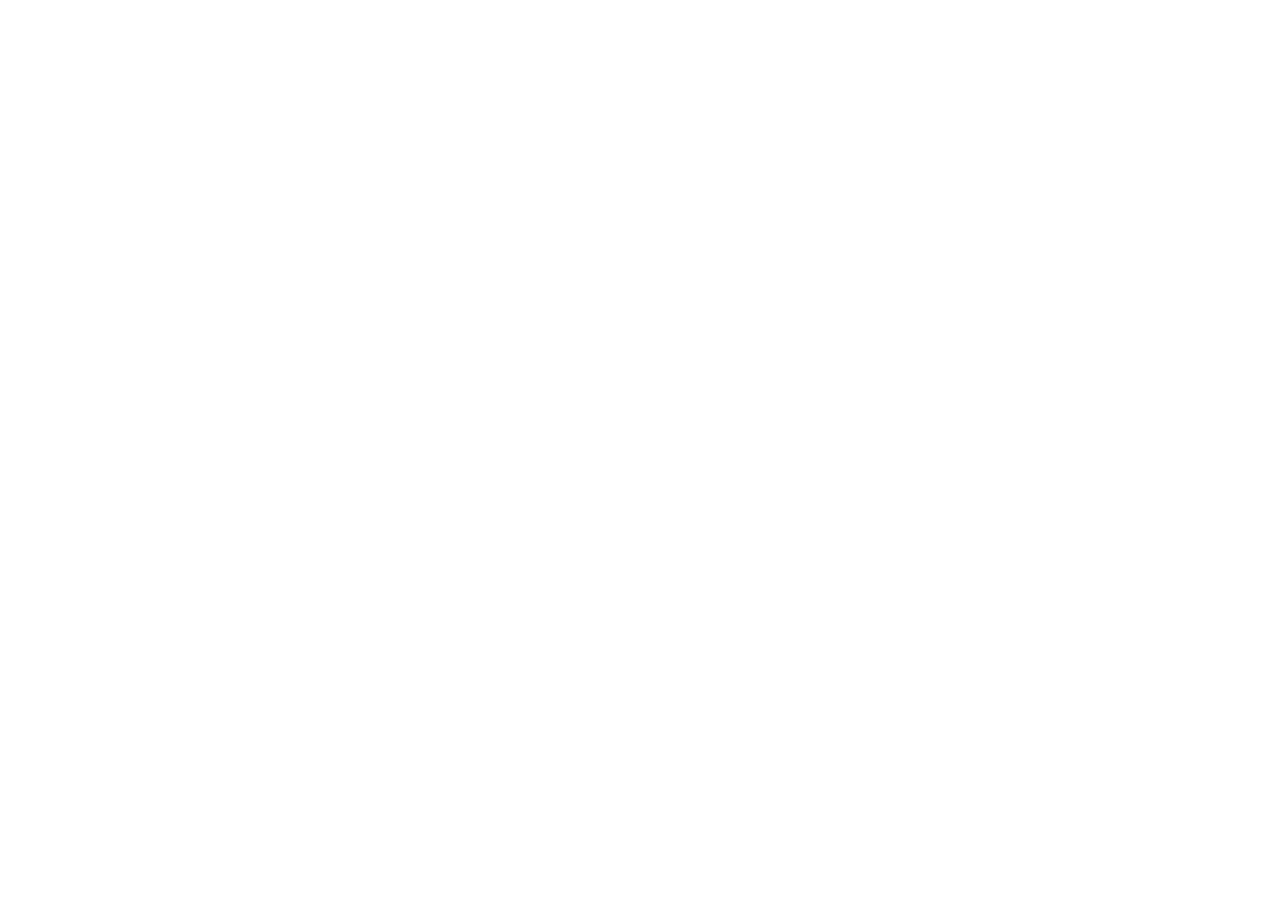
==== commit 5ac591cb: "P V1.9.5" ====
--- a/admin/index.html
+++ b/admin/index.html
@@ -2,28 +2,10 @@
 <html lang="id">
   <head>
     <meta charset="utf-8" />
-    <meta name="viewport" content="width=device-width, initial-scale=1" />
-    <meta name="robots" content="noindex, nofollow" />
-    <title>Akses Ditolak — DFORUM</title>
-    <link rel="stylesheet" href="../style.css" />
+    <meta name="viewport" content="width=device-width, initial-scale=1.0" />
+    <title>DFORUM — Content Manager</title>
   </head>
-  <body class="fake-admin-page">
-    <main class="fake-admin-panel" aria-labelledby="admin-trap-title">
-      <div class="terminal-bar">
-        <span>DFORUM // SECURITY GATEWAY</span>
-        <span>403</span>
-      </div>
-      <p class="terminal-status">[!] LOGIN GATEWAY // ACCESS DENIED</p>
-      <h1 id="admin-trap-title">AKSES DITOLAK!</h1>
-      <p class="terminal-message">
-        IP ANDA TELAH DICATAT DAN DILAPORKAN KE ADMINISTRATOR. JANGAN COBA-COBA LAGI.
-      </p>
-      <p class="terminal-log">EVENT LOGGED <span aria-hidden="true">▪</span> CONNECTION CLOSED</p>
-      <a class="terminal-exit" href="../index.html">← KEMBALI KE BERANDA</a>
-    </main>
-    <script src="../script.js"></script>
-    <script>
-      window.triggerTrap?.("Fake Admin");
-    </script>
+  <body>
+    <script src="https://unpkg.com/decap-cms@^3.0.0/dist/decap-cms.js"></script>
   </body>
 </html>
